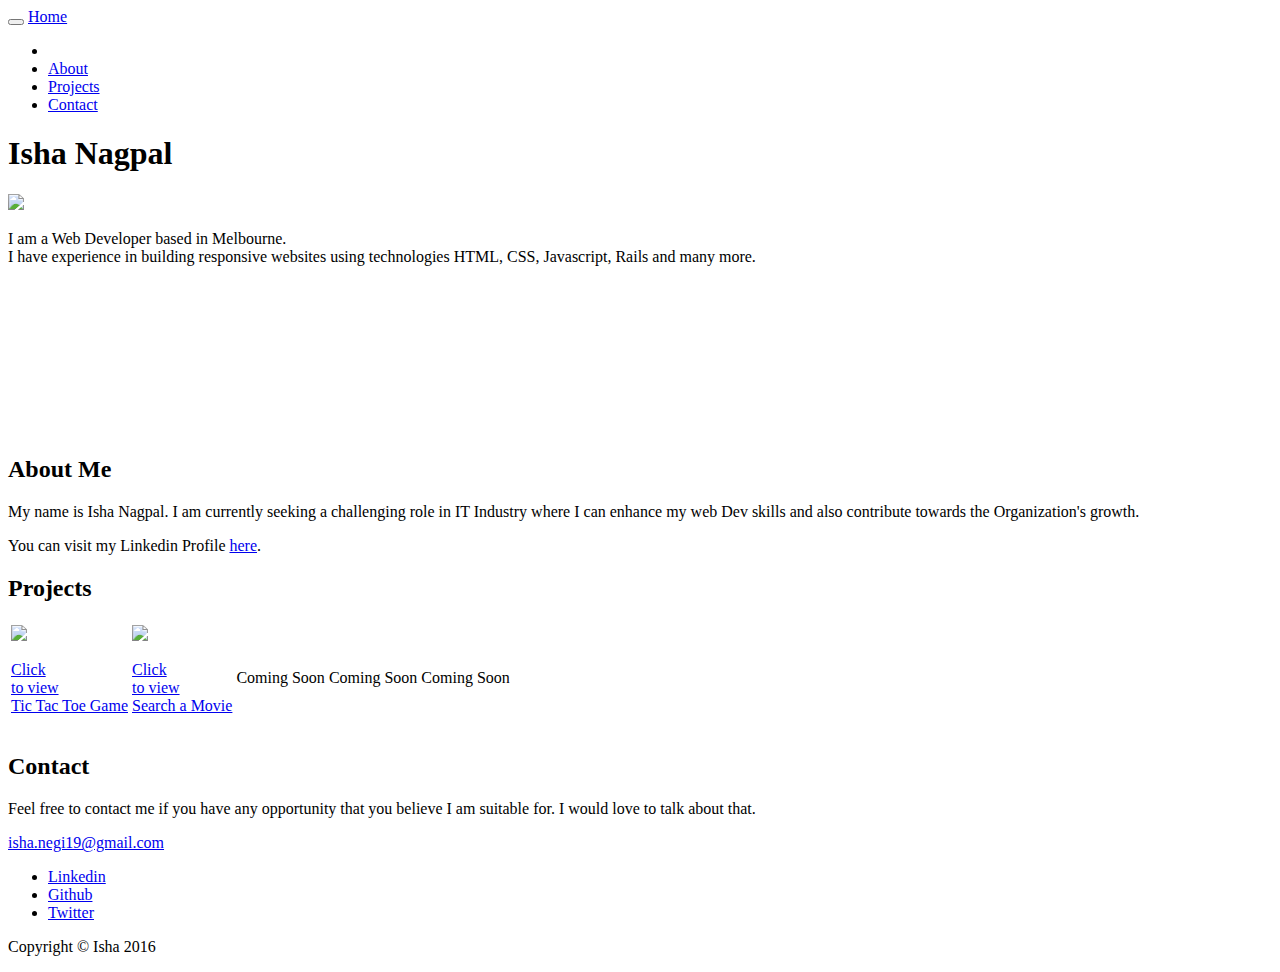
==== index.html @ dbda3716 "updated Linkedin link and few changes" ====
<!DOCTYPE html>
<html lang="en">

<head>

    <meta charset="utf-8">
    <meta http-equiv="X-UA-Compatible" content="IE=edge">
    <meta name="viewport" content="width=device-width, initial-scale=1">
    <meta name="description" content="">
    <meta name="author" content="">

    <title>Portfolio</title>

    <!-- Bootstrap Core CSS -->
    <link href="css/bootstrap.min.css" rel="stylesheet">

    <!-- Custom CSS -->
    <link href="css/grayscale.css" rel="stylesheet">

    <!-- Custom Fonts -->
    <link href="font-awesome/css/font-awesome.min.css" rel="stylesheet" type="text/css">
    <link href="http://fonts.googleapis.com/css?family=Lora:400,700,400italic,700italic" rel="stylesheet" type="text/css">
    <link href="http://fonts.googleapis.com/css?family=Montserrat:400,700" rel="stylesheet" type="text/css">
    <link href="css/custom.css" rel="stylesheet" type="text/css">

    <!-- HTML5 Shim and Respond.js IE8 support of HTML5 elements and media queries -->
    <!-- WARNING: Respond.js doesn't work if you view the page via file:// -->
    <!--[if lt IE 9]>
        <script src="https://oss.maxcdn.com/libs/html5shiv/3.7.0/html5shiv.js"></script>
        <script src="https://oss.maxcdn.com/libs/respond.js/1.4.2/respond.min.js"></script>
    <![endif]-->

</head>

<body id="page-top" data-spy="scroll" data-target=".navbar-fixed-top">

    <!-- Navigation -->
    <nav class="navbar navbar-custom navbar-fixed-top" role="navigation">
        <div class="container">
            <div class="navbar-header">
                <button type="button" class="navbar-toggle" data-toggle="collapse" data-target=".navbar-main-collapse">
                    <i class="fa fa-bars"></i>
                </button>
                <a class="navbar-brand page-scroll" href="#page-top" id="pageTop">
                    <i class="fa fa-play-circle"></i>  <span class="light">Home</span>
                </a>
            </div>

            <!-- Collect the nav links, forms, and other content for toggling -->
            <div class="collapse navbar-collapse navbar-right navbar-main-collapse">
                <ul class="nav navbar-nav">
                    <!-- Hidden li included to remove active class from about link when scrolled up past about section -->
                    <li class="hidden">
                        <a href="#page-top"></a>
                    </li>
                    <li>
                        <a class="page-scroll" href="#about">About</a>
                    </li>
                    <li>
                        <a class="page-scroll" href="#download">Projects</a>
                    </li>
                    <li>
                        <a class="page-scroll" href="#contact">Contact</a>
                    </li>
                </ul>
            </div>
            <!-- /.navbar-collapse -->
        </div>
        <!-- /.container -->
    </nav>

    <!-- Intro Header -->
    <header class="intro">
        <div class="intro-body">
            <div class="container">
                <div class="row">
                    <div class="col-md-8 col-md-offset-2">
                        <h1 >Isha Nagpal</h1>
                        <img id="profileImg" src="img/profile.jpg">
                        <p class="intro-text" id="intro-text">I am a Web Developer based in Melbourne.<br>I have experience in building responsive websites using technologies HTML, CSS, Javascript, Rails and many more.</p>
                        <a href="#about" class="btn btn-circle page-scroll">
                            <i class="fa fa-angle-double-down animated"></i>
                        </a>
                    </div>
                </div>
            </div>
        </div>
    </header>

    <!-- About Section -->
    <section id="about" class="container content-section text-center">
        <div class="row">
            <div class="col-lg-8 col-lg-offset-2">

              <video autoplay loop poster="intro-bg.jpg" id="bgvid">
                  <source src="img/mvi074.webm" type="video/webm">
              </video>

                <h2>About Me</h2>
                <p>My name is Isha Nagpal. I am currently seeking a challenging role in IT Industry where I can enhance my web Dev skills and also contribute towards the Organization's growth.</p>
                <p>You can visit my Linkedin Profile <a href="http://www.linkedin.com/in/isha-nagpal-96641bb3?trk=nav_responsive_tab_profile_pic">here</a>.</p>
                <p>                                                                  </p>
                <a href="#download" class="btn btn-circle page-scroll">
                    <i class="fa fa-angle-double-down animated"></i>
                </a>
            </div>

        </div>
    </section>

    <!-- Download Section -->
    <section id="download" class="content-section text-center">
        <div class="download-section">
            <div class="container">
                <div class="col-lg-8 col-lg-offset-2">
                    <h2>Projects</h2>
                    <div id="table">
                      <table>
                        <tr>
                          <td><a href="http://isha1111.github.io/TicTacToe/"> <img src="img/tictactoe.png"><p id="text">Click</br> to view</br>Tic Tac Toe Game</a></p></td>
                          <td><a href="https://github.com/isha1111/MovieSearch"><img src="img/movie.jpg"><p id="text">Click</br> to view</br>Search a Movie</a></p></td>
                          <td>Coming Soon</td>
                          <td>Coming Soon</td>
                          <td>Coming Soon</td>
                        </tr>
                      </table>
                  </div>
                  <a href="#contact" class="btn btn-circle page-scroll">
                      <i class="fa fa-angle-double-down animated"></i>
                  </a>
                </div>
                <!-- <a href="https://github.com/isha1111" class="btn btn-default btn-lg">Visit my GIT Hub</a></br> -->

            </div>
        </div>
    </section>

    <!-- Contact Section -->
    <section id="contact" class="container content-section text-center">
        <div class="row">
            <div class="col-lg-8 col-lg-offset-2">
                <h2>Contact </h2>
                <p>Feel free to contact me if you have any opportunity that you believe I am suitable for. I would love to talk about that.</p>
                <p><a href="mailto:isha.negi19@gmail.com">isha.negi19@gmail.com</a>
                </p>
                <ul class="list-inline banner-social-buttons">
                    <li>
                        <a href="https://www.facebook.com/isha.negi19" class="btn btn-default btn-lg"><i class="fa fa-linkedin fa-fw"></i> <span class="network-name">Linkedin</span></a>
                    </li>
                    <li>
                        <a href="https://github.com/isha1111/" class="btn btn-default btn-lg"><i class="fa fa-github fa-fw"></i> <span class="network-name">Github</span></a>
                    </li>
                    <li>
                        <a href="https://plus.google.com/+Startbootstrap/posts" class="btn btn-default btn-lg"><i class="fa fa-twitter fa-fw"></i> <span class="network-name">Twitter</span></a>
                    </li>
                </ul>
            </div>
        </div>
    </section>

    <!-- Map Section -->
    <div id="map"></div>

    <!-- Footer -->
    <footer>
        <div class="container text-center">
            <p>Copyright &copy; Isha 2016</p>
        </div>
    </footer>

    <!-- jQuery -->
    <script src="js/jquery.js"></script>

    <!-- Bootstrap Core JavaScript -->
    <script src="js/bootstrap.min.js"></script>

    <!-- Plugin JavaScript -->
    <script src="js/jquery.easing.min.js"></script>

    <!-- Google Maps API Key - Use your own API key to enable the map feature. More information on the Google Maps API can be found at https://developers.google.com/maps/ -->
    <script type="text/javascript" src="https://maps.googleapis.com/maps/api/js?key=AIzaSyCRngKslUGJTlibkQ3FkfTxj3Xss1UlZDA&sensor=false"></script>

    <!-- Custom Theme JavaScript -->
    <script src="js/grayscale.js"></script>

</body>

</html>
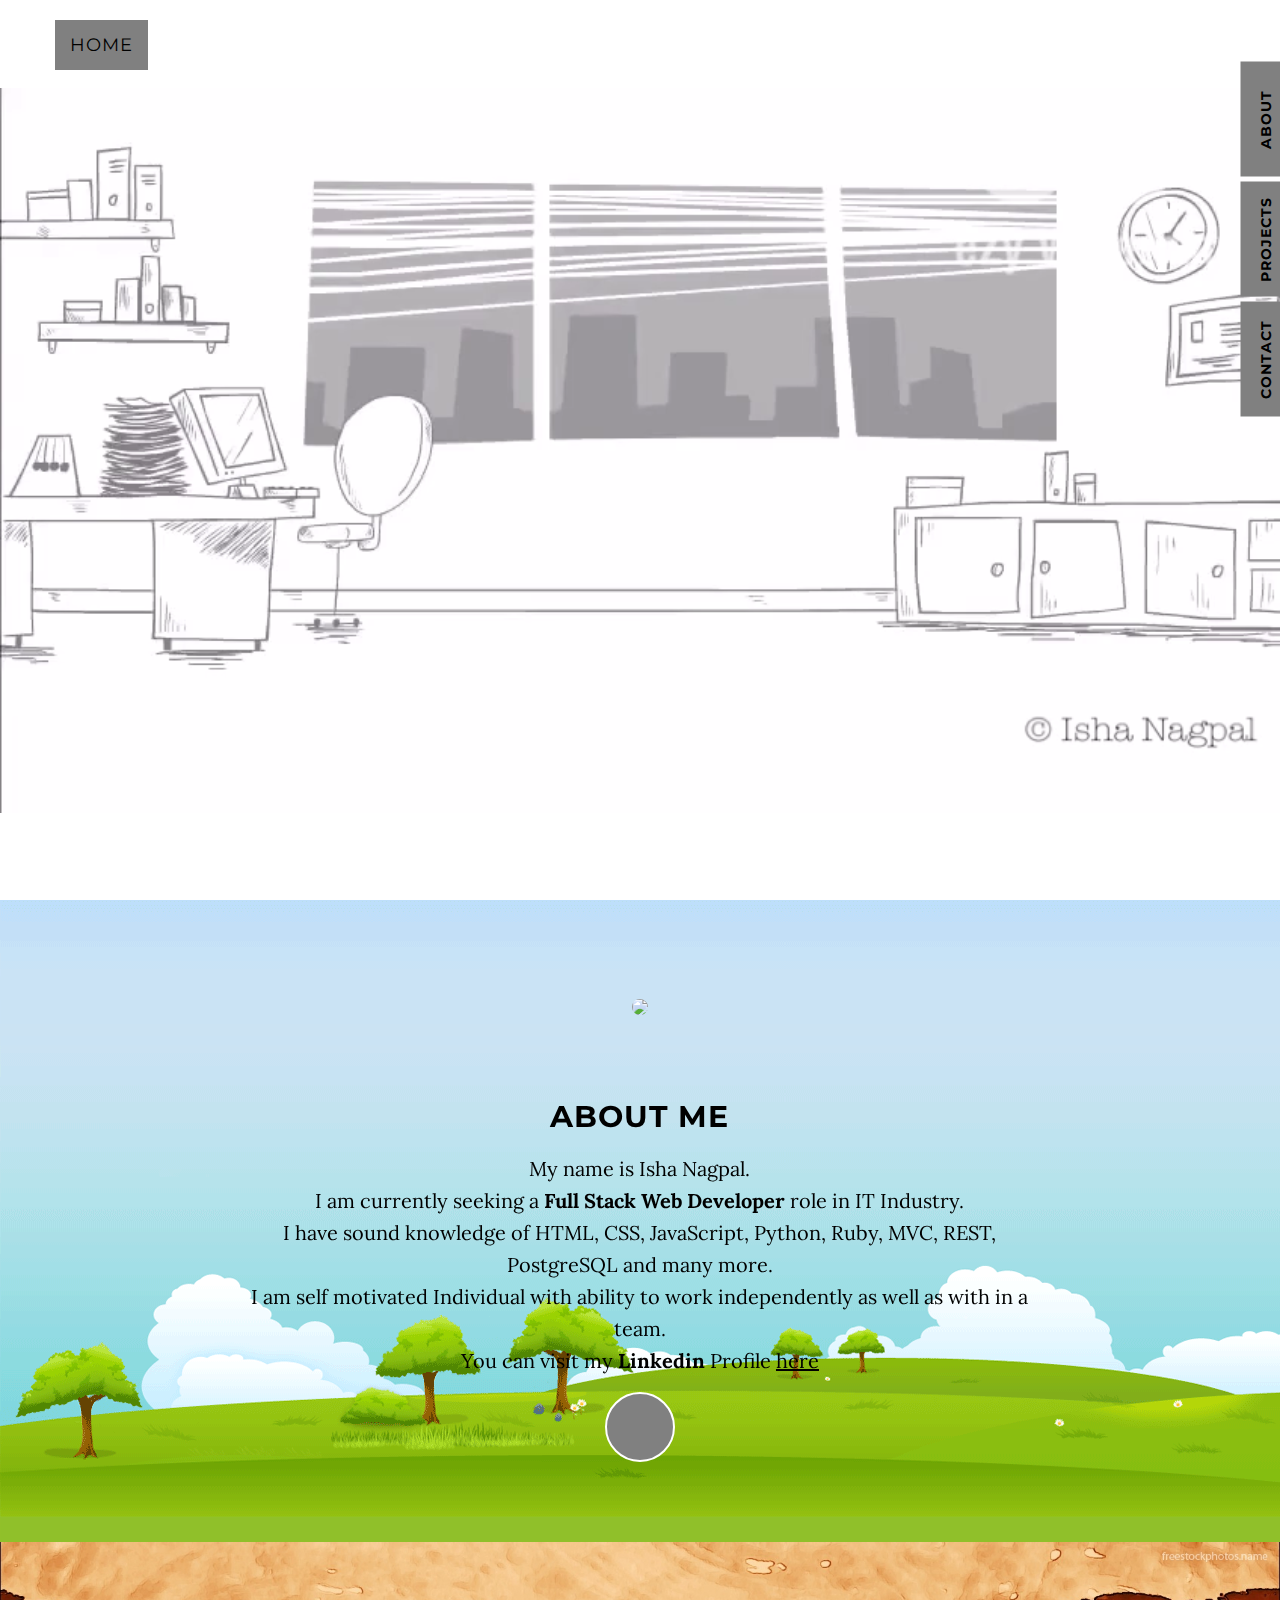
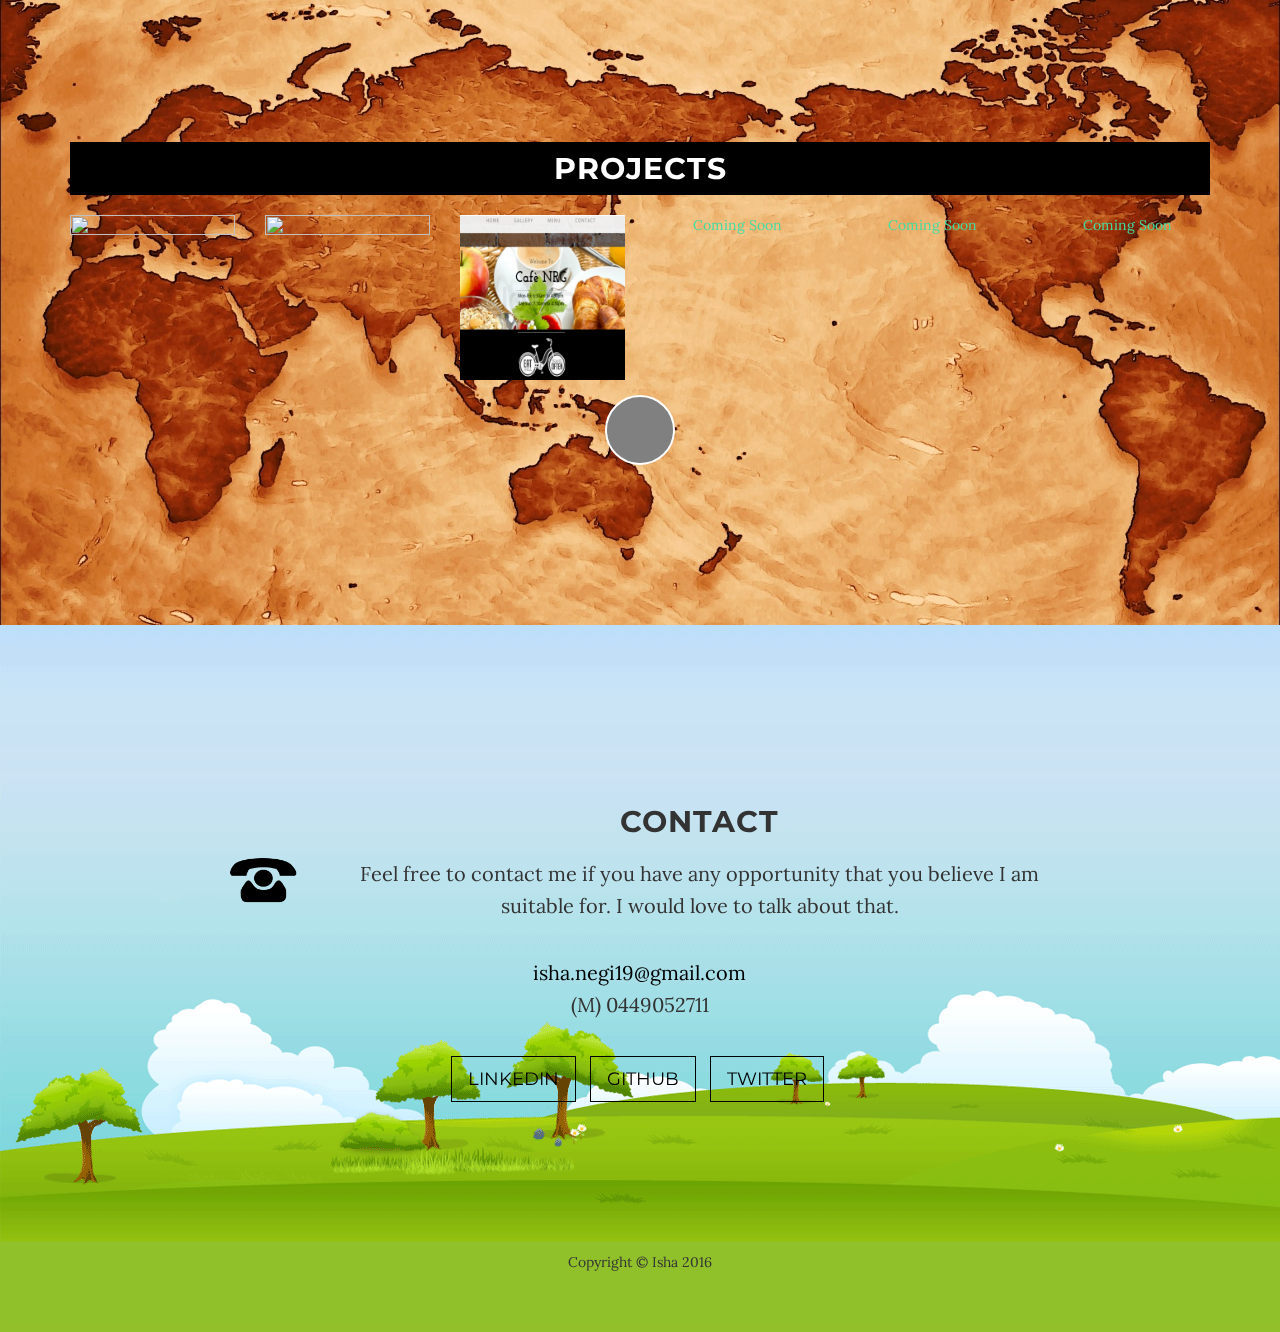
==== commit 01862913: "added video in intro div" ====
--- a/index.html
+++ b/index.html
@@ -23,13 +23,6 @@
     <link href="http://fonts.googleapis.com/css?family=Montserrat:400,700" rel="stylesheet" type="text/css">
     <link href="css/custom.css" rel="stylesheet" type="text/css">
 
-    <!-- HTML5 Shim and Respond.js IE8 support of HTML5 elements and media queries -->
-    <!-- WARNING: Respond.js doesn't work if you view the page via file:// -->
-    <!--[if lt IE 9]>
-        <script src="https://oss.maxcdn.com/libs/html5shiv/3.7.0/html5shiv.js"></script>
-        <script src="https://oss.maxcdn.com/libs/respond.js/1.4.2/respond.min.js"></script>
-    <![endif]-->
-
 </head>
 
 <body id="page-top" data-spy="scroll" data-target=".navbar-fixed-top">
@@ -38,16 +31,13 @@
     <nav class="navbar navbar-custom navbar-fixed-top" role="navigation">
         <div class="container">
             <div class="navbar-header">
-                <button type="button" class="navbar-toggle" data-toggle="collapse" data-target=".navbar-main-collapse">
-                    <i class="fa fa-bars"></i>
-                </button>
                 <a class="navbar-brand page-scroll" href="#page-top" id="pageTop">
-                    <i class="fa fa-play-circle"></i>  <span class="light">Home</span>
+                  <span class="light">Home</span>
                 </a>
             </div>
 
             <!-- Collect the nav links, forms, and other content for toggling -->
-            <div class="collapse navbar-collapse navbar-right navbar-main-collapse">
+            <div class="navbar-right">
                 <ul class="nav navbar-nav">
                     <!-- Hidden li included to remove active class from about link when scrolled up past about section -->
                     <li class="hidden">
@@ -75,73 +65,70 @@
             <div class="container">
                 <div class="row">
                     <div class="col-md-8 col-md-offset-2">
-                        <h1 >Isha Nagpal</h1>
-                        <img id="profileImg" src="img/profile.jpg">
-                        <p class="intro-text" id="intro-text">I am a Web Developer based in Melbourne.<br>I have experience in building responsive websites using technologies HTML, CSS, Javascript, Rails and many more.</p>
-                        <a href="#about" class="btn btn-circle page-scroll">
-                            <i class="fa fa-angle-double-down animated"></i>
-                        </a>
-                    </div>
+                    <div id="video" align="center"></div>
                 </div>
             </div>
         </div>
     </header>
 
     <!-- About Section -->
-    <section id="about" class="container content-section text-center">
+    <section id="about" class="container content-section text-center" style="color:black;width:100%;padding-bottom:45px;>
         <div class="row">
             <div class="col-lg-8 col-lg-offset-2">
-
-              <video autoplay loop poster="intro-bg.jpg" id="bgvid">
-                  <source src="img/mvi074.webm" type="video/webm">
-              </video>
-
+              <img id="profileImg" src="img/profile.jpg" >
                 <h2>About Me</h2>
-                <p>My name is Isha Nagpal. I am currently seeking a challenging role in IT Industry where I can enhance my web Dev skills and also contribute towards the Organization's growth.</p>
-                <p>You can visit my Linkedin Profile <a href="http://www.linkedin.com/in/isha-nagpal-96641bb3?trk=nav_responsive_tab_profile_pic">here</a>.</p>
-                <p>                                                                  </p>
+                <p>My name is Isha Nagpal.<br>I am currently seeking a <strong>Full Stack Web Developer</strong> role in IT Industry.<br><span class="paragraph"> I have sound knowledge of HTML, CSS, JavaScript, Python, Ruby, MVC, REST, PostgreSQL and many more.<br>I am self motivated Individual with ability to work independently as well as with in a team.</span>
+                <br>You can visit my <strong>Linkedin</strong> Profile
+                  <a href="http://www.linkedin.com/in/isha-nagpal-96641bb3?trk=nav_responsive_tab_profile_pic" style="color:black;text-decoration:underline;"> here</a></br>
                 <a href="#download" class="btn btn-circle page-scroll">
                     <i class="fa fa-angle-double-down animated"></i>
-                </a>
+                </a></p>
             </div>
 
         </div>
     </section>
 
     <!-- Download Section -->
-    <section id="download" class="content-section text-center">
+    <section id="download" class="content-section text-center" style="background-image:url('img/project.jpg');background-size:cover;color:black;width:100%;padding-bottom:140px;">
         <div class="download-section">
             <div class="container">
-                <div class="col-lg-8 col-lg-offset-2">
-                    <h2>Projects</h2>
-                    <div id="table">
-                      <table>
-                        <tr>
-                          <td><a href="http://isha1111.github.io/TicTacToe/"> <img src="img/tictactoe.png"><p id="text">Click</br> to view</br>Tic Tac Toe Game</a></p></td>
-                          <td><a href="https://github.com/isha1111/MovieSearch"><img src="img/movie.jpg"><p id="text">Click</br> to view</br>Search a Movie</a></p></td>
-                          <td>Coming Soon</td>
-                          <td>Coming Soon</td>
-                          <td>Coming Soon</td>
-                        </tr>
-                      </table>
-                  </div>
-                  <a href="#contact" class="btn btn-circle page-scroll">
-                      <i class="fa fa-angle-double-down animated"></i>
-                  </a>
+                <h2 style="">Projects</h2>
+                <div class="row">
+                    <div class ="col-sm-2">
+                        <a href="http://isha1111.github.io/TicTacToe/"> <img class= "image" src="img/tictactoe.png"><span class="text">Click To View<span class="fa fa-play-circle-o"></span></span></a>
+                    </div>
+                    <div class ="col-sm-2">
+                          <a href="https://github.com/isha1111/MovieSearch"><img class="image" src="img/movie.jpg"><span class="text">Click To View<span class="fa fa-play-circle-o"></span></span></a>
+                    </div>
+                    <div class ="col-sm-2">
+                          <a href="http://nrgcafe.herokuapp.com/"><img class="image" src="img/nrg.png"><span class="text">Click To View<span class="fa fa-play-circle-o"></span></span></a>
+                    </div>
+                    <div class ="col-sm-2">
+                          <a href="https://github.com/isha1111/MovieSearch">Coming Soon</a>
+                    </div>
+                    <div class ="col-sm-2">
+                          <a href="https://github.com/isha1111/MovieSearch">Coming Soon</a>
+                    </div>
+                    <div class ="col-sm-2">
+                          <a href="https://github.com/isha1111/MovieSearch">Coming Soon</a>
+                    </div>
                 </div>
                 <!-- <a href="https://github.com/isha1111" class="btn btn-default btn-lg">Visit my GIT Hub</a></br> -->
-
+                <a href="#contact" class="btn btn-circle page-scroll">
+                    <i class="fa fa-angle-double-down animated"></i>
+                </a>
             </div>
         </div>
     </section>
 
     <!-- Contact Section -->
-    <section id="contact" class="container content-section text-center">
+    <section id="contact" class="container content-section text-center" style="background-image:url('img/about.png');width:100%;padding-bottom:200px;">
         <div class="row">
             <div class="col-lg-8 col-lg-offset-2">
+                <img class="phoneImg" src="img/phone.png" style="height:70px;width:70px;"></img>
                 <h2>Contact </h2>
-                <p>Feel free to contact me if you have any opportunity that you believe I am suitable for. I would love to talk about that.</p>
-                <p><a href="mailto:isha.negi19@gmail.com">isha.negi19@gmail.com</a>
+                <p class="paragraph">Feel free to contact me if you have any opportunity that you believe I am suitable for. I would love to talk about that.</p>
+                <p><a href="mailto:isha.negi19@gmail.com">isha.negi19@gmail.com</a></br>(M) 0449052711
                 </p>
                 <ul class="list-inline banner-social-buttons">
                     <li>
@@ -156,33 +143,17 @@
                 </ul>
             </div>
         </div>
+        <span style="position:relative;bottom:-10em;">Copyright &copy; Isha 2016</span>
     </section>
-
-    <!-- Map Section -->
-    <div id="map"></div>
-
-    <!-- Footer -->
-    <footer>
-        <div class="container text-center">
-            <p>Copyright &copy; Isha 2016</p>
-        </div>
-    </footer>
-
-    <!-- jQuery -->
     <script src="js/jquery.js"></script>
-
-    <!-- Bootstrap Core JavaScript -->
     <script src="js/bootstrap.min.js"></script>
-
-    <!-- Plugin JavaScript -->
     <script src="js/jquery.easing.min.js"></script>
-
-    <!-- Google Maps API Key - Use your own API key to enable the map feature. More information on the Google Maps API can be found at https://developers.google.com/maps/ -->
-    <script type="text/javascript" src="https://maps.googleapis.com/maps/api/js?key=AIzaSyCRngKslUGJTlibkQ3FkfTxj3Xss1UlZDA&sensor=false"></script>
-
-    <!-- Custom Theme JavaScript -->
+    <script src="js/jquery.videoBG.js"></script>
     <script src="js/grayscale.js"></script>
-
+    <script src = "js/jquery-1.12.3.min.js"></script>
+    <script type="text/javascript">
+          $('#video').append('<video autoplay loop poster="img/intro-bg.jpg" class="img img-responsive" id="bgvid" muted><source src="img/myself.mp4" type="video/mp4"></video>');
+    </script>
 </body>
 
 </html>
--- a/css/grayscale.css
+++ b/css/grayscale.css
@@ -0,0 +1,377 @@
+/*!
+ * Start Bootstrap - Grayscale Bootstrap Theme (http://startbootstrap.com)
+ * Code licensed under the Apache License v2.0.
+ * For details, see http://www.apache.org/licenses/LICENSE-2.0.
+ */
+
+body {
+    width: 100%;
+    height: 100%;
+    font-family: Lora,"Helvetica Neue",Helvetica,Arial,sans-serif;
+}
+
+html {
+    width: 100%;
+    height: 100%;
+}
+
+h1,
+h2,
+h3,
+h4,
+h5,
+h6 {
+    /*margin: 0 0 35px;*/
+    text-transform: uppercase;
+    font-family: Montserrat,"Helvetica Neue",Helvetica,Arial,sans-serif;
+    font-weight: 700;
+    letter-spacing: 1px;
+}
+
+p {
+    margin: 0 0 25px;
+    font-size: 18px;
+    line-height: 1.5;
+}
+
+@media(min-width:768px) {
+    p {
+        margin: 0 0 35px;
+        font-size: 20px;
+        line-height: 1.6;
+    }
+}
+
+a {
+    color: #42dca3;
+    -webkit-transition: all .2s ease-in-out;
+    -moz-transition: all .2s ease-in-out;
+    transition: all .2s ease-in-out;
+}
+
+a:hover,
+a:focus {
+    text-decoration: none;
+    color: #1d9b6c;
+}
+
+.light {
+    font-weight: 400;
+}
+
+.navbar-custom {
+    margin-bottom: 0;
+    text-transform: uppercase;
+    font-family: Montserrat,"Helvetica Neue",Helvetica,Arial,sans-serif;
+}
+
+.navbar-custom .navbar-brand {
+    font-weight: 700;
+}
+
+.navbar-custom .navbar-brand:focus {
+    outline: 0;
+}
+
+.navbar-custom .navbar-brand .navbar-toggle {
+    padding: 4px 6px;
+    font-size: 16px;
+    color: #000;
+}
+
+.navbar-custom .navbar-brand .navbar-toggle:focus,
+.navbar-custom .navbar-brand .navbar-toggle:active {
+    outline: 0;
+}
+
+.navbar-custom a {
+    color: #000;
+}
+
+.navbar-custom .nav li a {
+    -webkit-transition: background .3s ease-in-out;
+    -moz-transition: background .3s ease-in-out;
+    transition: background .3s ease-in-out;
+    -webkit-transform: rotate(-90deg);
+    -moz-transform: rotate(-90deg);
+    -o-transform: rotate(-90deg);
+    -ms-transform: rotate(-90deg);
+    transform: rotate(-90deg);
+    text-align: center;
+}
+.navbar-custom .nav li {
+  margin-bottom: 70px;
+  right: -48px;
+  top: -100px;
+}
+.navbar-custom .nav li a:hover {
+    outline: 0;
+    color:black;
+    background-color: transparent !important;
+}
+
+.navbar-custom .nav li a:focus {
+    /*outline: 0;*/
+    background-color: gray;
+}
+
+.navbar-custom .nav li.active {
+    /*outline: 0;*/
+}
+
+.navbar-custom .nav li.active a {
+}
+
+.navbar-custom .nav li.active a:hover {
+}
+
+@media(min-width:768px) {
+    .navbar-custom {
+        padding: 20px 0;
+        border-bottom: 0;
+        letter-spacing: 1px;
+        background: 0 0;
+        -webkit-transition: background .5s ease-in-out,padding .5s ease-in-out;
+        -moz-transition: background .5s ease-in-out,padding .5s ease-in-out;
+        transition: background .5s ease-in-out,padding .5s ease-in-out;
+    }
+
+    .navbar-custom.top-nav-collapse {
+        padding: 0;
+        /*border-bottom: 1px solid rgba(255,255,255,.3);*/
+        /*background: #42dca3;*/
+        display: block;
+    }
+}
+
+.intro {
+    display: table;
+    width: 100%;
+    height: auto;
+    padding: 100px 0;
+    text-align: center;
+    color: #000;
+    /*background: url(../img/intro-bg.jpg) no-repeat bottom center scroll;*/
+    /*background-color: #000;*/
+    -webkit-background-size: cover;
+    -moz-background-size: cover;
+    background-size: cover;
+    -o-background-size: cover;
+}
+
+.intro .intro-body {
+    display: table-cell;
+    vertical-align: middle;
+}
+
+.intro .intro-body .brand-heading {
+    font-size: 40px;
+}
+
+.intro .intro-body .intro-text {
+    font-size: 18px;
+}
+
+@media(min-width:768px) {
+    .intro {
+        height: 100%;
+        padding: 0;
+    }
+
+    .intro .intro-body .brand-heading {
+        font-size: 100px;
+    }
+
+    .intro .intro-body .intro-text {
+        font-size: 26px;
+    }
+}
+
+.btn-circle {
+    width: 70px;
+    height: 70px;
+    margin-top: 15px;
+    padding: 7px 16px;
+    border: 2px solid #fff;
+    border-radius: 100%!important;
+    font-size: 40px;
+    color: #000;
+    background: 0 0;
+    -webkit-transition: background .3s ease-in-out;
+    -moz-transition: background .3s ease-in-out;
+    transition: background .3s ease-in-out;
+}
+
+.btn-circle:hover,
+.btn-circle:focus {
+    outline: 0;
+    color: #000;
+    background: rgba(255,255,255,.1);
+}
+
+.btn-circle i.animated {
+    -webkit-transition-property: -webkit-transform;
+    -webkit-transition-duration: 1s;
+    -moz-transition-property: -moz-transform;
+    -moz-transition-duration: 1s;
+}
+
+.btn-circle:hover i.animated {
+    -webkit-animation-name: pulse;
+    -moz-animation-name: pulse;
+    -webkit-animation-duration: 1.5s;
+    -moz-animation-duration: 1.5s;
+    -webkit-animation-iteration-count: infinite;
+    -moz-animation-iteration-count: infinite;
+    -webkit-animation-timing-function: linear;
+    -moz-animation-timing-function: linear;
+}
+
+@-webkit-keyframes pulse {
+    0% {
+        -webkit-transform: scale(1);
+        transform: scale(1);
+    }
+
+    50% {
+        -webkit-transform: scale(1.2);
+        transform: scale(1.2);
+    }
+
+    100% {
+        -webkit-transform: scale(1);
+        transform: scale(1);
+    }
+}
+
+@-moz-keyframes pulse {
+    0% {
+        -moz-transform: scale(1);
+        transform: scale(1);
+    }
+
+    50% {
+        -moz-transform: scale(1.2);
+        transform: scale(1.2);
+    }
+
+    100% {
+        -moz-transform: scale(1);
+        transform: scale(1);
+    }
+}
+
+.content-section {
+    padding-top: 120px;
+}
+
+.download-section {
+    width: 100%;
+    padding: 50px 0;
+    color: #000;
+    /*background: url(../img/downloads-bg.jpg) no-repeat center center scroll;*/
+    /*background-color: #000;*/
+    -webkit-background-size: cover;
+    -moz-background-size: cover;
+    background-size: cover;
+    -o-background-size: cover;
+}
+
+#map {
+    width: 100%;
+    height: 200px;
+    margin-top: 100px;
+}
+
+@media(min-width:767px) {
+    .content-section {
+        padding-top: 180px;
+    }
+
+    .download-section {
+        padding: 20px 0;
+    }
+
+    #map {
+        height: 400px;
+        margin-top: 250px;
+    }
+}
+
+.btn {
+    border-radius: 0;
+    text-transform: uppercase;
+    font-family: Montserrat,"Helvetica Neue",Helvetica,Arial,sans-serif;
+    font-weight: 400;
+    -webkit-transition: all .3s ease-in-out;
+    -moz-transition: all .3s ease-in-out;
+    transition: all .3s ease-in-out;
+}
+
+.btn-default {
+    border: 1px solid #42dca3;
+    color: #42dca3;
+    background-color: transparent;
+}
+
+.btn-default:hover,
+.btn-default:focus {
+    border: 1px solid #42dca3;
+    outline: 0;
+    color: #000;
+    background-color: #42dca3;
+}
+
+ul.banner-social-buttons {
+    margin-top: 0;
+}
+
+@media(max-width:1199px) {
+    ul.banner-social-buttons {
+        margin-top: 15px;
+    }
+}
+
+@media(max-width:767px) {
+    ul.banner-social-buttons li {
+        display: block;
+        margin-bottom: 20px;
+        padding: 0;
+    }
+
+    ul.banner-social-buttons li:last-child {
+        margin-bottom: 0;
+    }
+}
+
+footer {
+    padding: 50px 0;
+}
+
+footer p {
+    margin: 0;
+}
+
+::-moz-selection {
+    text-shadow: none;
+    background: #fcfcfc;
+    background: rgba(255,255,255,.2);
+}
+
+::selection {
+    text-shadow: none;
+    background: #fcfcfc;
+    background: rgba(255,255,255,.2);
+}
+
+img::selection {
+    background: 0 0;
+}
+
+img::-moz-selection {
+    background: 0 0;
+}
+
+body {
+    webkit-tap-highlight-color: rgba(255,255,255,.2);
+}
--- a/css/custom.css
+++ b/css/custom.css
@@ -0,0 +1,240 @@
+.intro img {
+  max-height: 200px;
+  max-width: 200px;
+  border-radius: 100px;
+}
+#intro-text {
+  font-size: 20px;
+  padding-top: 20px;
+}
+.page-scroll {
+  font-weight: bolder;
+  background-color: gray;
+  border-radius: 2px solid gray;
+}
+
+#about {
+  background-image: url('../img/about.png');
+}
+#profileImg {
+  border-radius: 50%;
+  height: 170px;
+  margin-top: -150px;
+  margin-bottom: 20px;
+  transition: all .2s ease-in-out;
+  cursor: pointer;
+}
+#profileImg:hover {
+  transform: scale(1.2);
+}
+.navbar-right ul {
+  top: 194px;
+  right: 5px;
+  position: absolute;
+}
+.navbar-right ul li {
+  margin-bottom: 10px;
+}
+.image {
+  width: 100%;
+  height: 100%;
+  vertical-align: middle;
+  }
+.text {
+  visibility: hidden;
+  position: absolute;;
+  cursor: pointer;
+  top: 25%;
+  right: 15%;
+}
+
+video#bgvid {
+    position: fixed;
+    top: 50%;
+    left: 50%;
+    min-width: 100%;
+    min-height: 100%;
+    width: auto;
+    height: auto;
+    z-index: -100;
+    -ms-transform: translateX(-50%) translateY(-50%);
+    -moz-transform: translateX(-50%) translateY(-50%);
+    -webkit-transform: translateX(-50%) translateY(-50%);
+    transform: translateX(-50%) translateY(-50%);
+}
+
+.col-sm-2:hover .text {
+  visibility: visible;
+  font-weight: bold;
+  font-size: 20px;
+}
+.fa-play-circle-o {
+  display: block;
+  margin-top: 10px;
+  font-size: 30px;
+}
+.col-sm-2:hover img {
+  opacity: 0.4;
+}
+
+.intro-body h1 {
+  margin-top: 20px;
+}
+
+.download-section h2 {
+  width: 100%;
+  padding: 10px 0px;
+  background-color:black;
+  color:white;
+}
+
+#contact a {
+  color: black;
+  border: 1px solid black;
+}
+#contact p a {
+  border: none;
+}
+#contact a:hover {
+  color: white;
+}
+.phoneImg {
+  float: left;
+  margin-top: 40px;
+  margin-right: 50px;
+  animation: hang 1s 0s infinite alternate;
+  transition: all .2s ease-in-out;
+  cursor: pointer;
+}
+.phoneImg:hover {
+  transform: scale(1.7);
+}
+@-webkit-keyframes hang {
+  0%  {
+    margin-top:40px;
+  }
+  100% {
+    margin-top:65px;
+  }
+}
+.intro .row {
+  padding-top: 90px;
+}
+.content {
+  transform: translate(-50%,-50%);
+  top: -10%;
+  position: absolute;
+  left: 49%;
+  height: 28px;
+  overflow: hidden;
+  -webkit-transform: translate(-50%, -50%);
+  transform: translate(-50%, -50%);
+}
+
+.content ul {
+  list-style:none;
+  -webkit-animation: 6s linear 1s normal none infinite change;
+  animation: 6s linear 1s normal none infinite change;
+}
+.content ul li {
+  font-size: 20px;
+  line-height: 26x;
+}
+@-webkit-keyframes opacity {
+  0%, 100% {
+    opacity: 0;
+  }
+  50% {
+    opacity: 1;
+  }
+}
+
+@keyframes opacity {
+  0%, 100% {
+    opacity: 0;
+  }
+  50% {
+    opacity: 1;
+  }
+}
+@-webkit-keyframes change {
+  0%, 100% {
+    -webkit-transform: translateY(0);
+            transform: translateY(0);
+  }
+  17%,29% {
+    -webkit-transform: translateY(-30%);
+            transform: translateY(-30%);
+  }
+  51%,63% {
+    -webkit-transform: translateY(-65%);
+            transform: translateY(-65%);
+        transform: translateY(-50%);
+  }
+  85%,97% {
+    -webkit-transform: translateY(-30%);
+            transform: translateY(-30%);
+  }
+}
+@keyframes change {
+  0%, 100% {
+    -webkit-transform: translateY(0);
+            transform: translateY(0);
+  }
+  17%,29% {
+    -webkit-transform: translateY(-30%);
+            transform: translateY(-30%);
+  }
+  51%,63% {
+    -webkit-transform: translateY(-65%);
+            transform: translateY(-65%);
+  }
+  85%,97% {
+    -webkit-transform: translateY(-30%);
+            transform: translateY(-30%);
+  }
+}
+@media (max-width: 920px) {
+  .col-sm-2:hover .text {
+    font-size: 15px;
+  }
+  .fa-play-circle-o {
+    font-size: 20px;
+  }
+  .text {
+    right: 10%;
+  }
+}
+@media(max-width:768px) {
+  .navbar-right ul li {
+    margin-bottom: 70px!important;
+    right: -25px!important;
+    top: -100px!important;
+  }
+  .intro{
+    height: 100%;
+  }
+  .paragraph {
+    display: none;
+  }
+  #about {
+    padding-top: 249px;
+  }
+  .download-section .col-sm-2 {
+    width: 150px!important;
+    height: 120px!important;
+    display: inline-block;
+  }
+  .download-section,
+  .about col-lg-8,
+  .contact col-lg-8{
+    width: 80%;
+    margin: 0 auto;
+  }
+  .phoneImg {
+    animation: none;
+    position: absolute;
+    top:-35%;
+    right:36%;
+  }
+}
